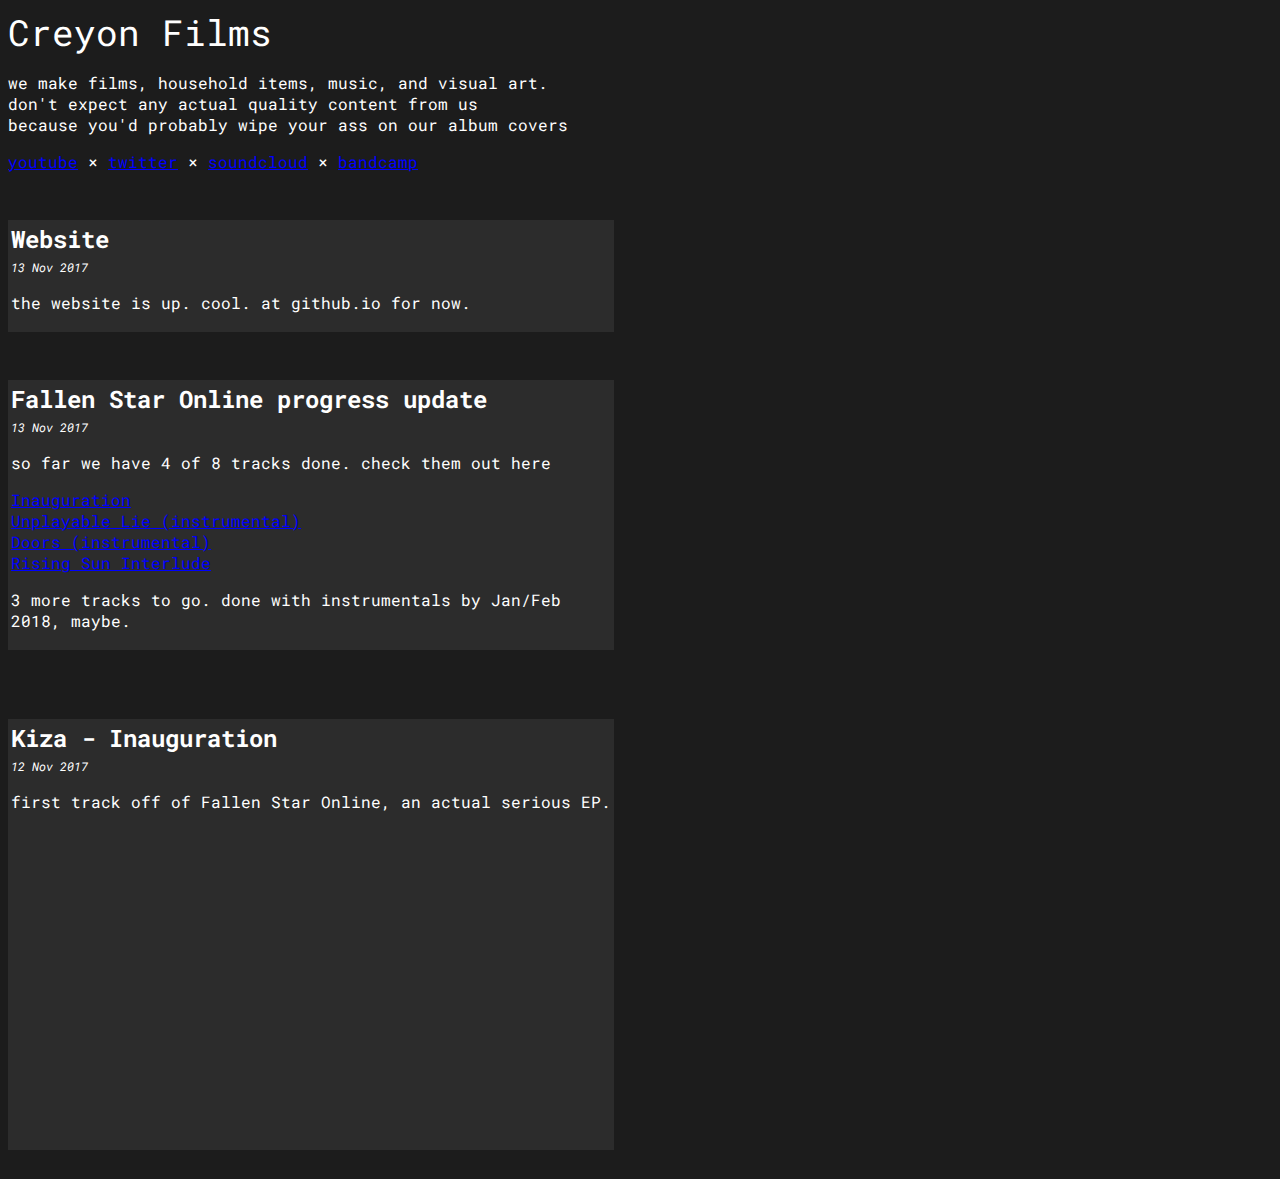
==== index.html @ 4b7e2af6 "Add files via upload" ====
<!DOCTYPE html>
<html>
	<head>
		<link rel="stylesheet" href="style.css">
		<link href="https://fonts.googleapis.com/css?family=Roboto+Mono" rel="stylesheet"> 
		<title>Creyon Films</title>
	</head>
	<body>
		<span class="header">Creyon Films</span>
		<div>
			<p>we make films, household items, music, and visual art.
			<br/>don't expect any actual quality content from us<br/>because
			you'd probably wipe your ass on our album covers</p>
		</div>
		<div><a href="https://www.youtube.com/channel/UCM0WQKtfIr6kHJZZk4lrtKg">youtube</a> &times; <a href="https://twitter.com/creyon_films">twitter</a> &times; <a href="https://soundcloud.com/creyonfilms">soundcloud</a> &times; <a href="https://creyonfilms.bandcamp.com">bandcamp</a></div>
		<div class="post" id="post3">
			<span class="post-header">Website</span><br/>
			<span class="post-date">13 Nov 2017</span>
			<p>the website is up. cool. at github.io for now.</p>
		</div>
		<div class="post" id="post2">
			<span class="post-header">Fallen Star Online progress update</span><br/>
			<span class="post-date">13 Nov 2017</span>
			<p>so far we have 4 of 8 tracks done. check them out here</p>
			<p><a href="https://www.youtube.com/watch?v=JdX1Rk-xXa0">Inauguration</a><br/>
			<a href="https://www.youtube.com/watch?v=oitbNz6R72A">Unplayable Lie (instrumental)</a><br/>
			<a href="https://www.youtube.com/watch?v=mjVl55DvGzI">Doors (instrumental)</a></br>
			<a href="https://www.youtube.com/watch?v=iBehyDAov_A">Rising Sun Interlude</a></p>
			<p>3 more tracks to go. done with instrumentals by Jan/Feb 2018, maybe.</p>
		</div>
		<br/>
		<div class="post" id="post1">
			<span class="post-header">Kiza - Inauguration</span><br/>
			<span class="post-date">12 Nov 2017</span>
			<p>first track off of Fallen Star Online, an actual serious EP.</p>
			<iframe width="560" height="315" src="https://www.youtube.com/embed/JdX1Rk-xXa0?rel=0" frameborder="0" allowfullscreen></iframe>
		</div>
		<br/>
	</body>
</html>
---- style.css ----
body {
	background-color: #1c1c1c;
	color: #fff;
	font-family: 'Roboto Mono', monospace;
}

.header {
	font-size: 36px;
}

.post-header {
	font-size: 24px;
	font-weight: bold;
}

.post {
	margin-top: 0.5in;
	background-color: #2c2c2c;
	width: 600px;
	padding: 3px;
}

.post-date {
	font-size: 12px;
	font-style: italic;
}

a:link {
	color: blue;
}

a:visited {
	color: purple;
}

a:hover {
	background-color: #1c1c1c;
}
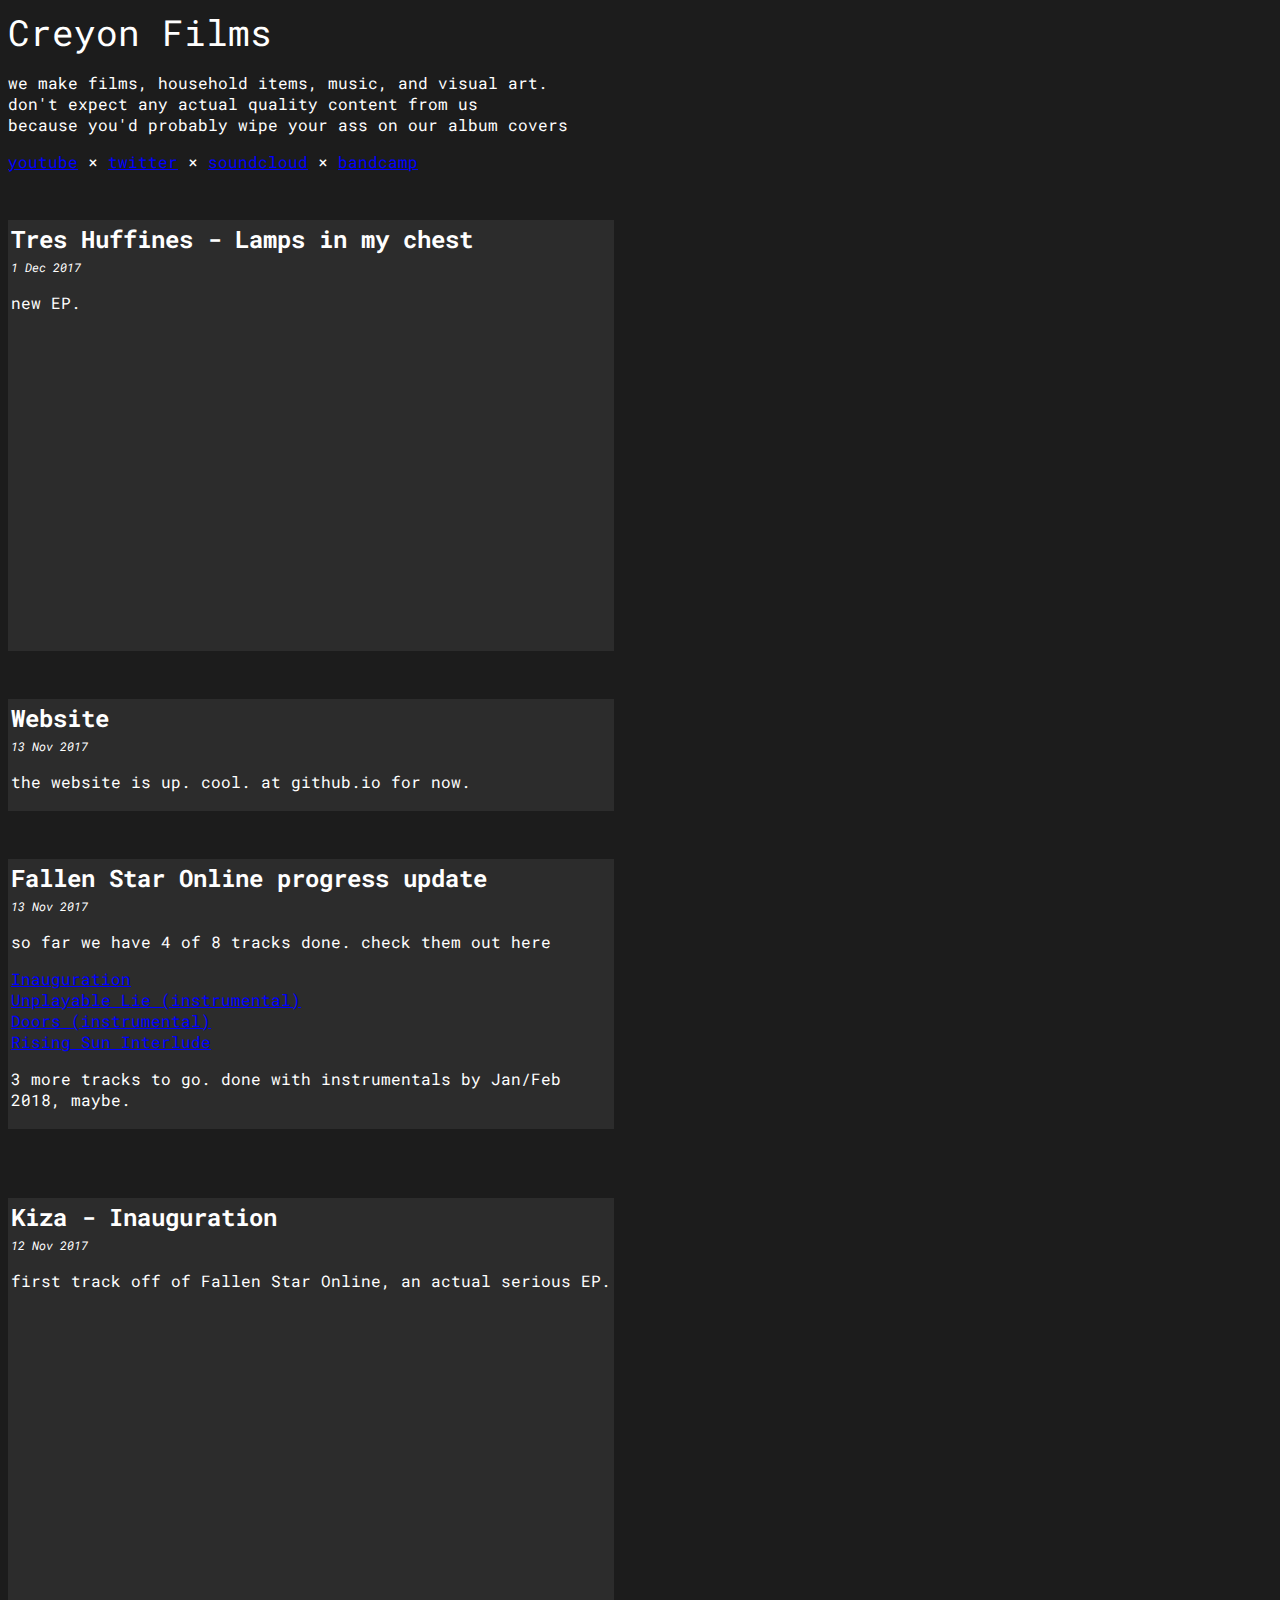
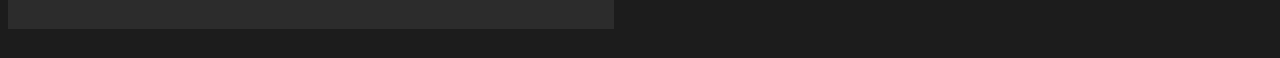
==== commit 21926b84: "Add files via upload" ====
--- a/index.html
+++ b/index.html
@@ -13,6 +13,12 @@
 			you'd probably wipe your ass on our album covers</p>
 		</div>
 		<div><a href="https://www.youtube.com/channel/UCM0WQKtfIr6kHJZZk4lrtKg">youtube</a> &times; <a href="https://twitter.com/creyon_films">twitter</a> &times; <a href="https://soundcloud.com/creyonfilms">soundcloud</a> &times; <a href="https://creyonfilms.bandcamp.com">bandcamp</a></div>
+		<div class="post" id="post4">
+			<span class="post-header">Tres Huffines - Lamps in my chest</span><br/>
+			<span class="post-date">1 Dec 2017</span>
+			<p>new EP.</p>
+			<iframe width="560" height="315" src="https://www.youtube.com/embed/xkCkn2lujCU?rel=0" frameborder="0" allowfullscreen></iframe>
+		</div>
 		<div class="post" id="post3">
 			<span class="post-header">Website</span><br/>
 			<span class="post-date">13 Nov 2017</span>
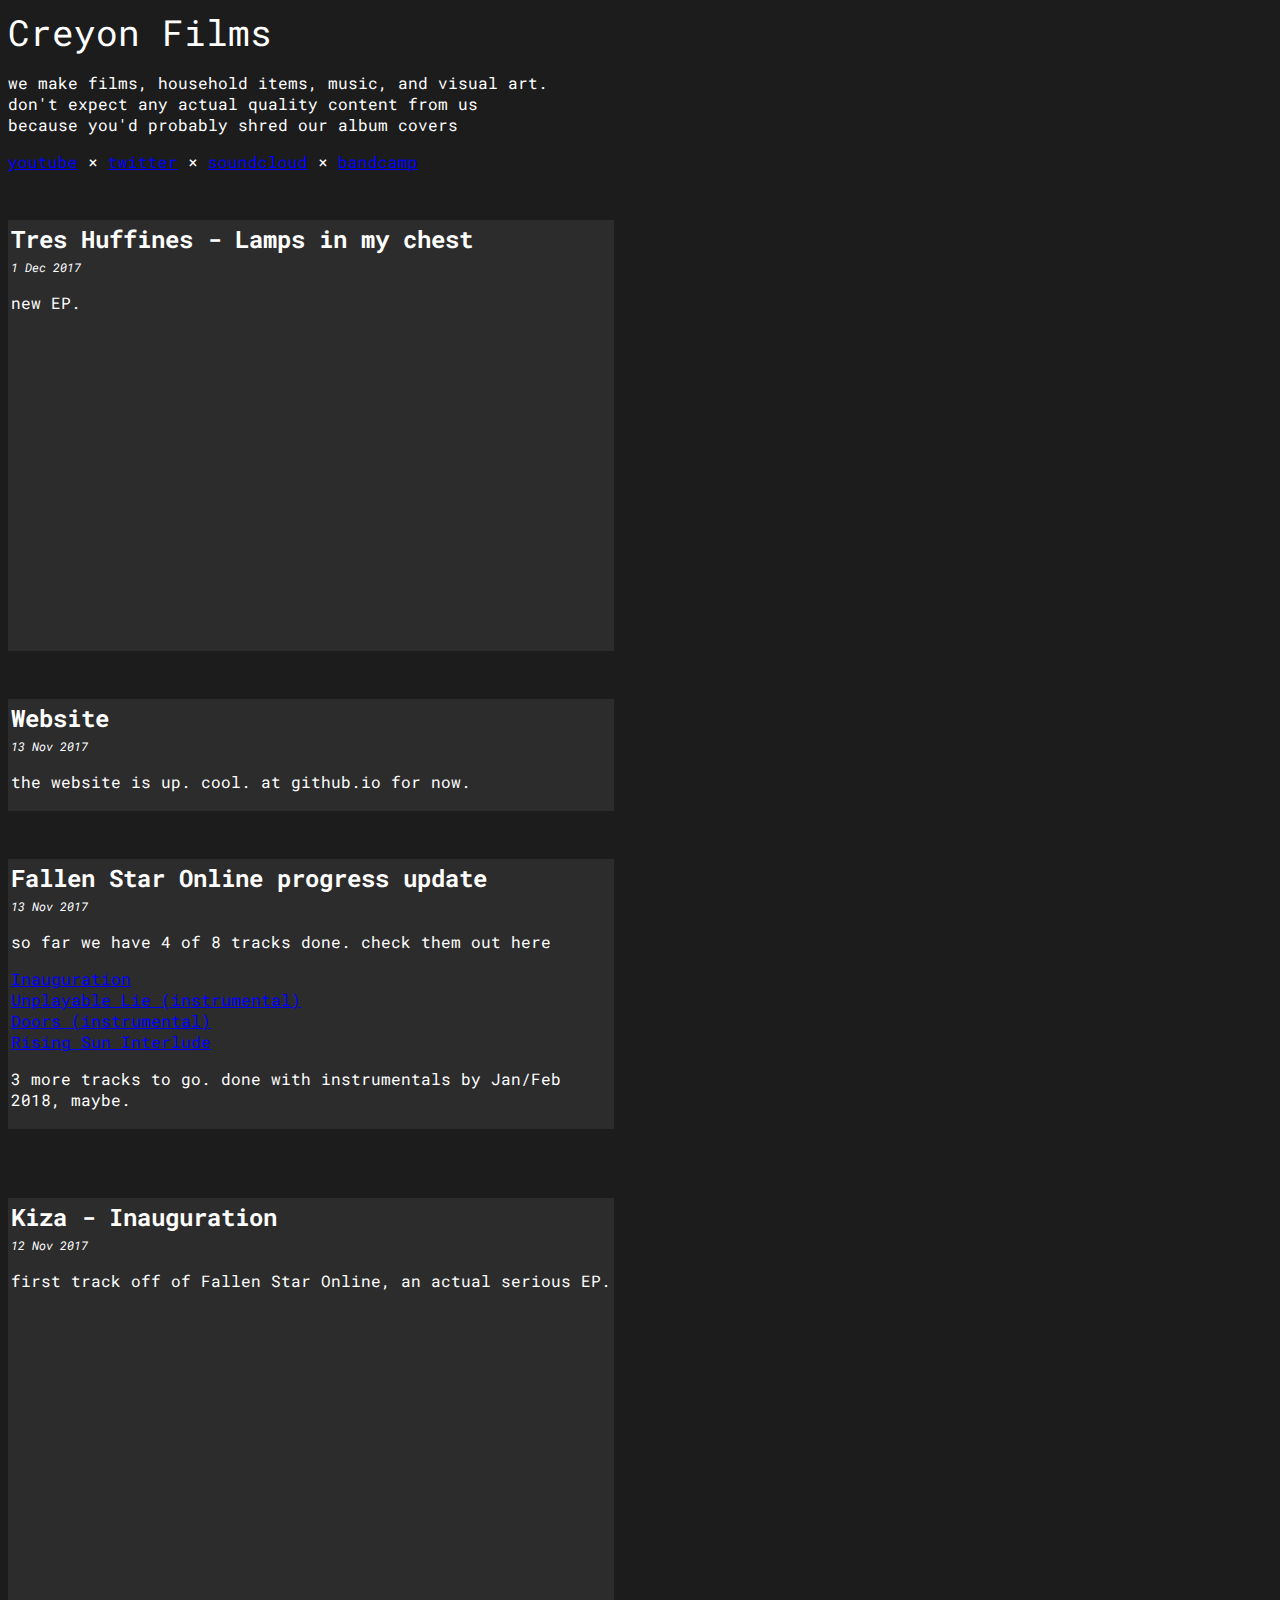
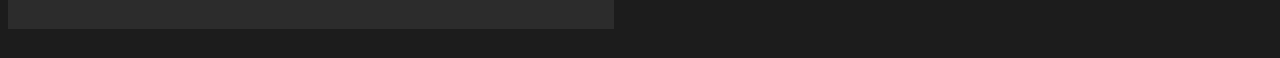
==== commit 1130b56f: "Update index.html" ====
--- a/index.html
+++ b/index.html
@@ -10,7 +10,7 @@
 		<div>
 			<p>we make films, household items, music, and visual art.
 			<br/>don't expect any actual quality content from us<br/>because
-			you'd probably wipe your ass on our album covers</p>
+			you'd probably shred our album covers</p>
 		</div>
 		<div><a href="https://www.youtube.com/channel/UCM0WQKtfIr6kHJZZk4lrtKg">youtube</a> &times; <a href="https://twitter.com/creyon_films">twitter</a> &times; <a href="https://soundcloud.com/creyonfilms">soundcloud</a> &times; <a href="https://creyonfilms.bandcamp.com">bandcamp</a></div>
 		<div class="post" id="post4">
@@ -43,4 +43,4 @@
 		</div>
 		<br/>
 	</body>
-</html>+</html>
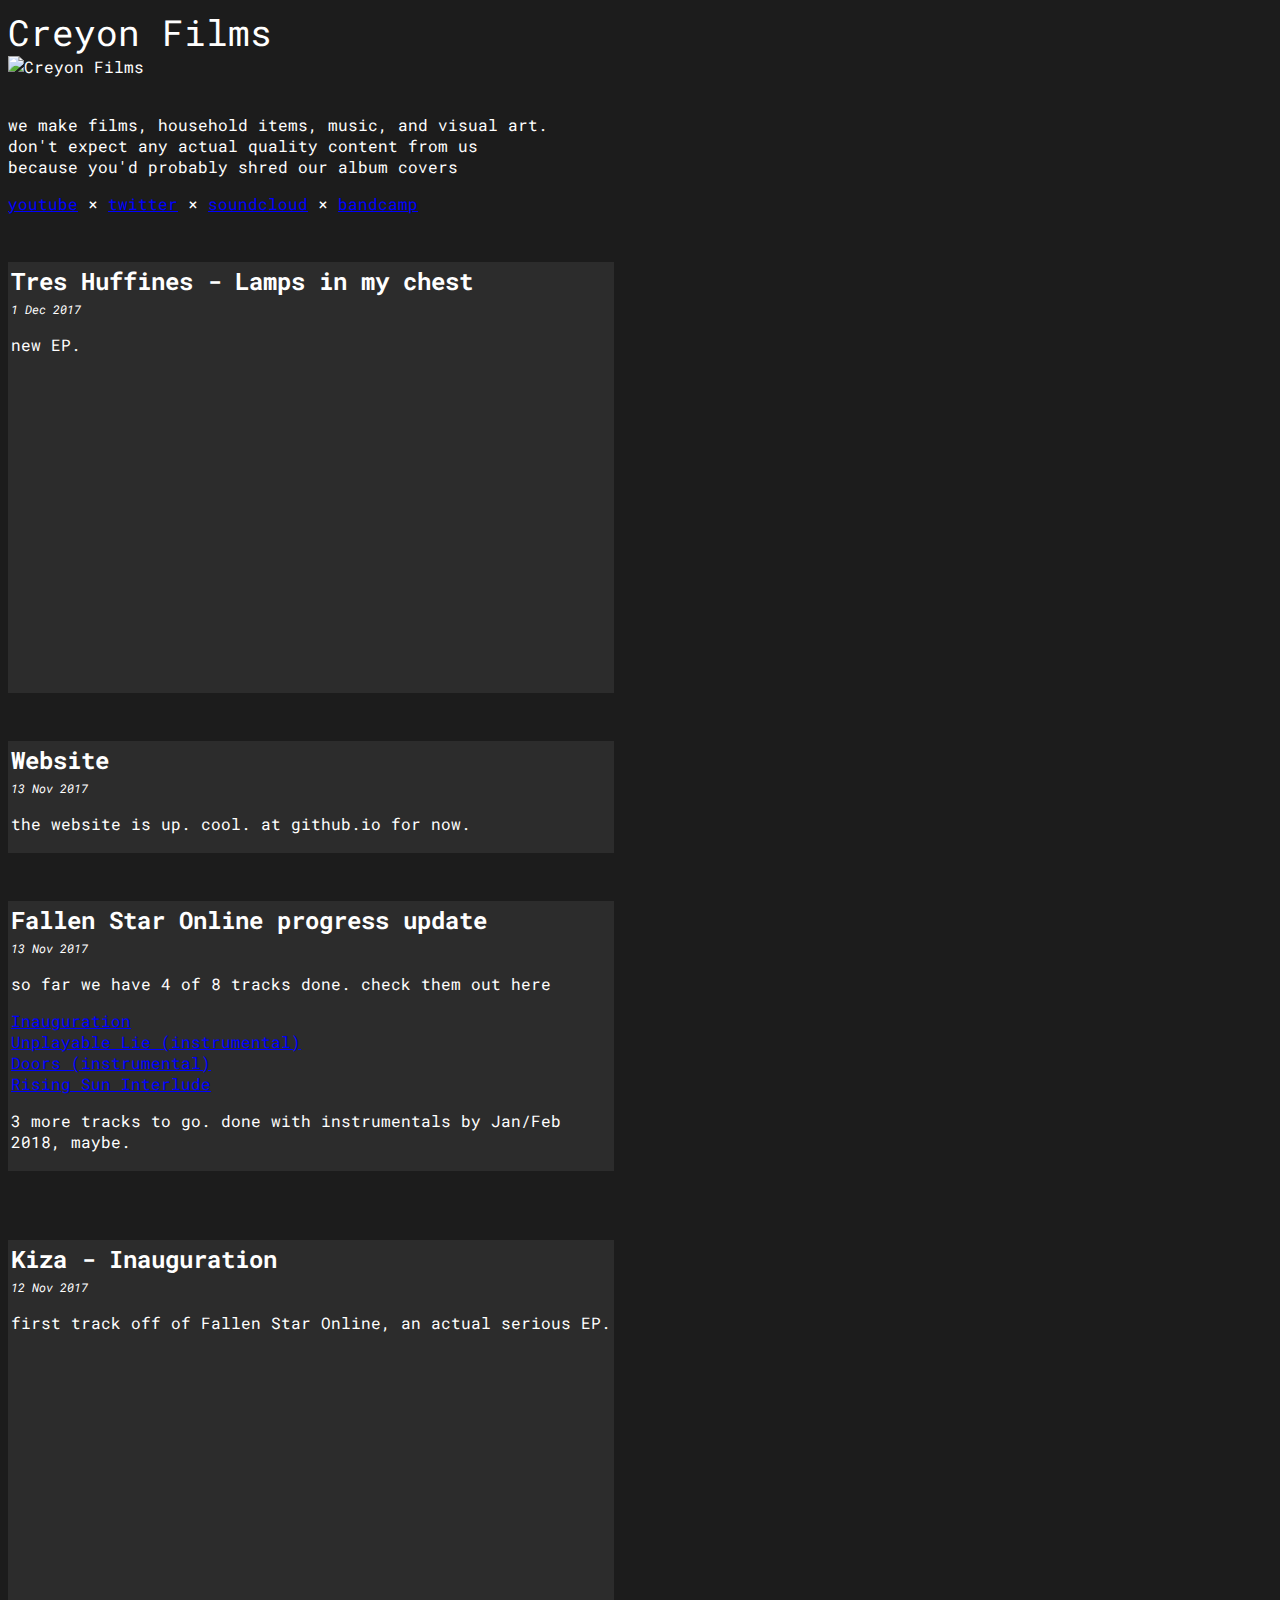
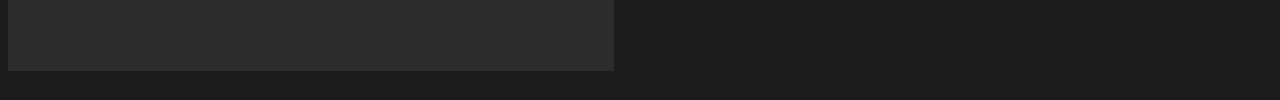
==== commit 3cbc2aa8: "Update index.html" ====
--- a/index.html
+++ b/index.html
@@ -7,6 +7,11 @@
 	</head>
 	<body>
 		<span class="header">Creyon Films</span>
+		<br>
+		<div>
+			<img src="https://raw.githubusercontent.com/creyon-films/creyon-films.github.io/master/3comp-sharp.png" title="Creyon Films"></img>
+		</div>
+		<br>
 		<div>
 			<p>we make films, household items, music, and visual art.
 			<br/>don't expect any actual quality content from us<br/>because
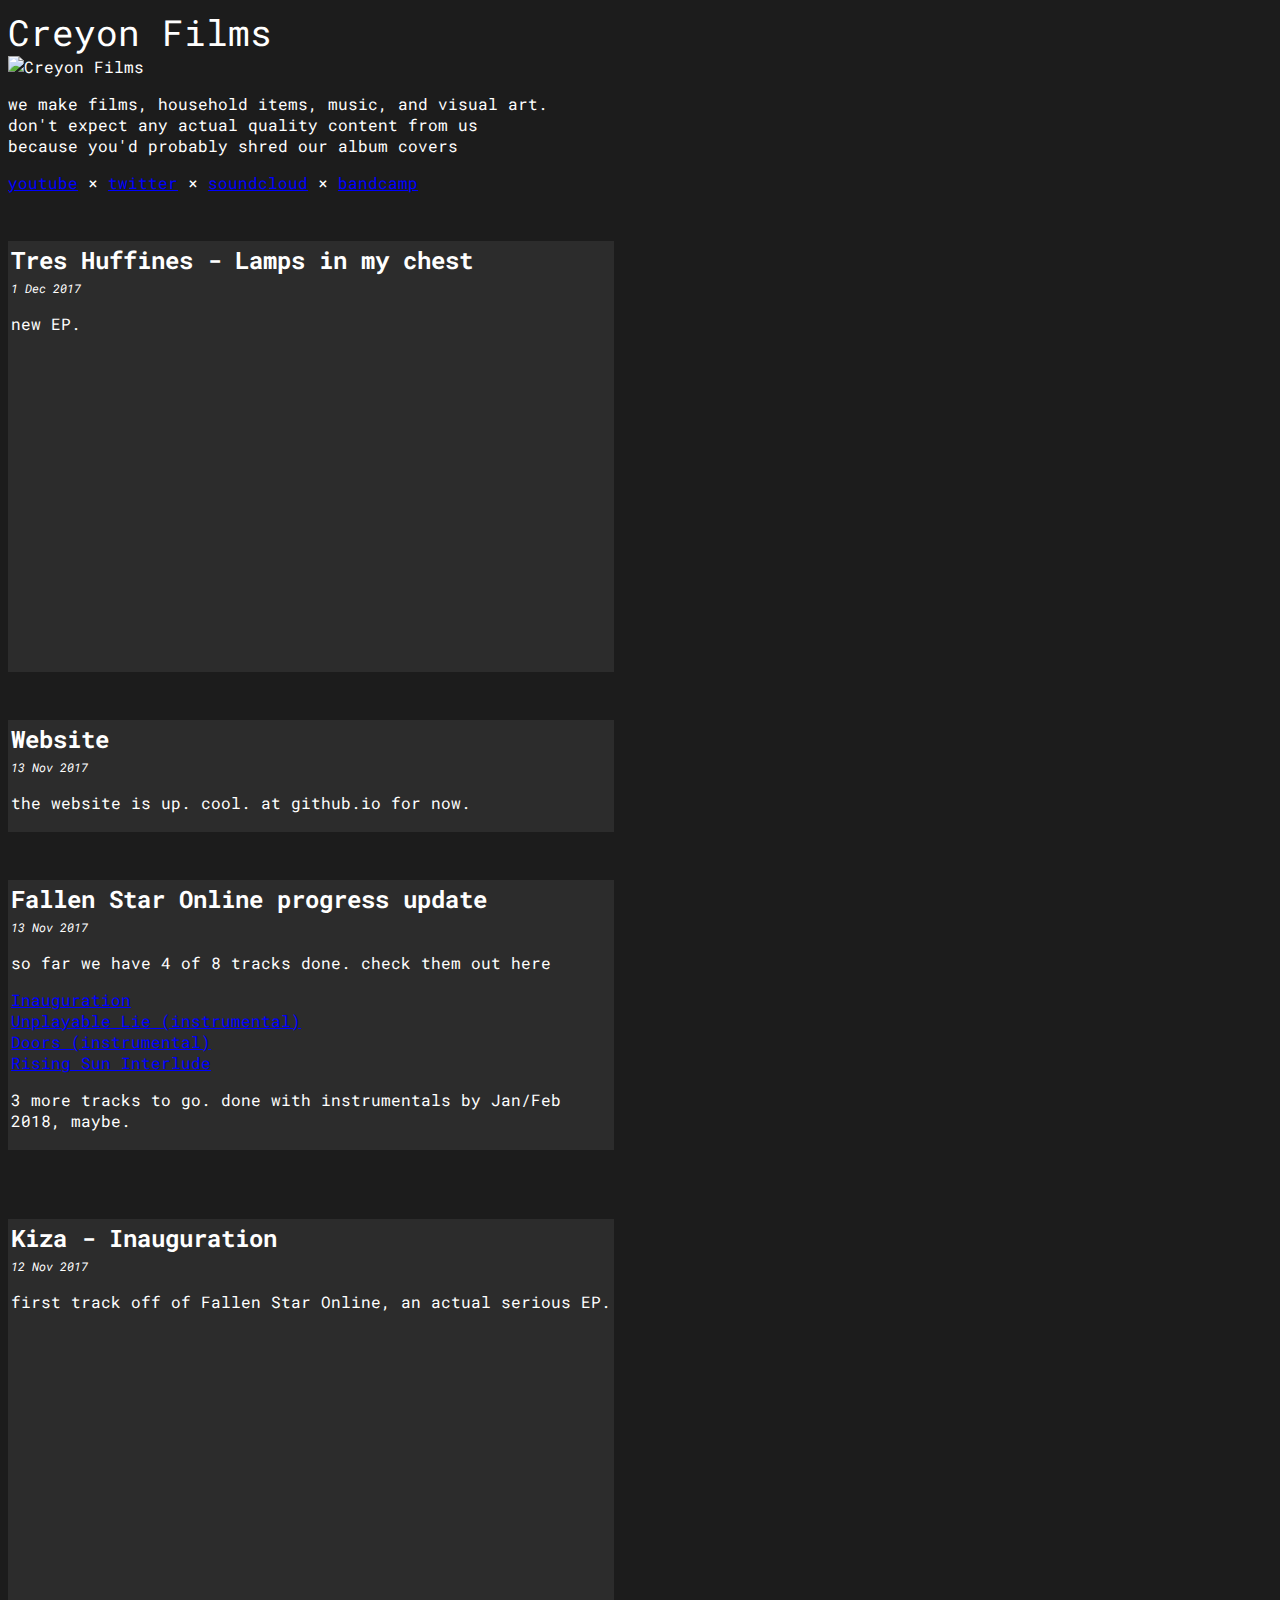
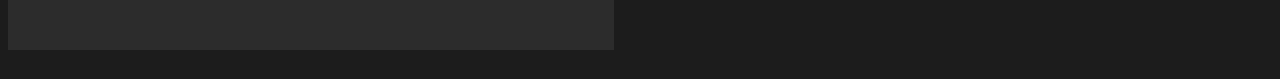
==== commit 6a9d39aa: "Update index.html" ====
--- a/index.html
+++ b/index.html
@@ -11,7 +11,6 @@
 		<div>
 			<img src="https://raw.githubusercontent.com/creyon-films/creyon-films.github.io/master/3comp-sharp.png" title="Creyon Films"></img>
 		</div>
-		<br>
 		<div>
 			<p>we make films, household items, music, and visual art.
 			<br/>don't expect any actual quality content from us<br/>because
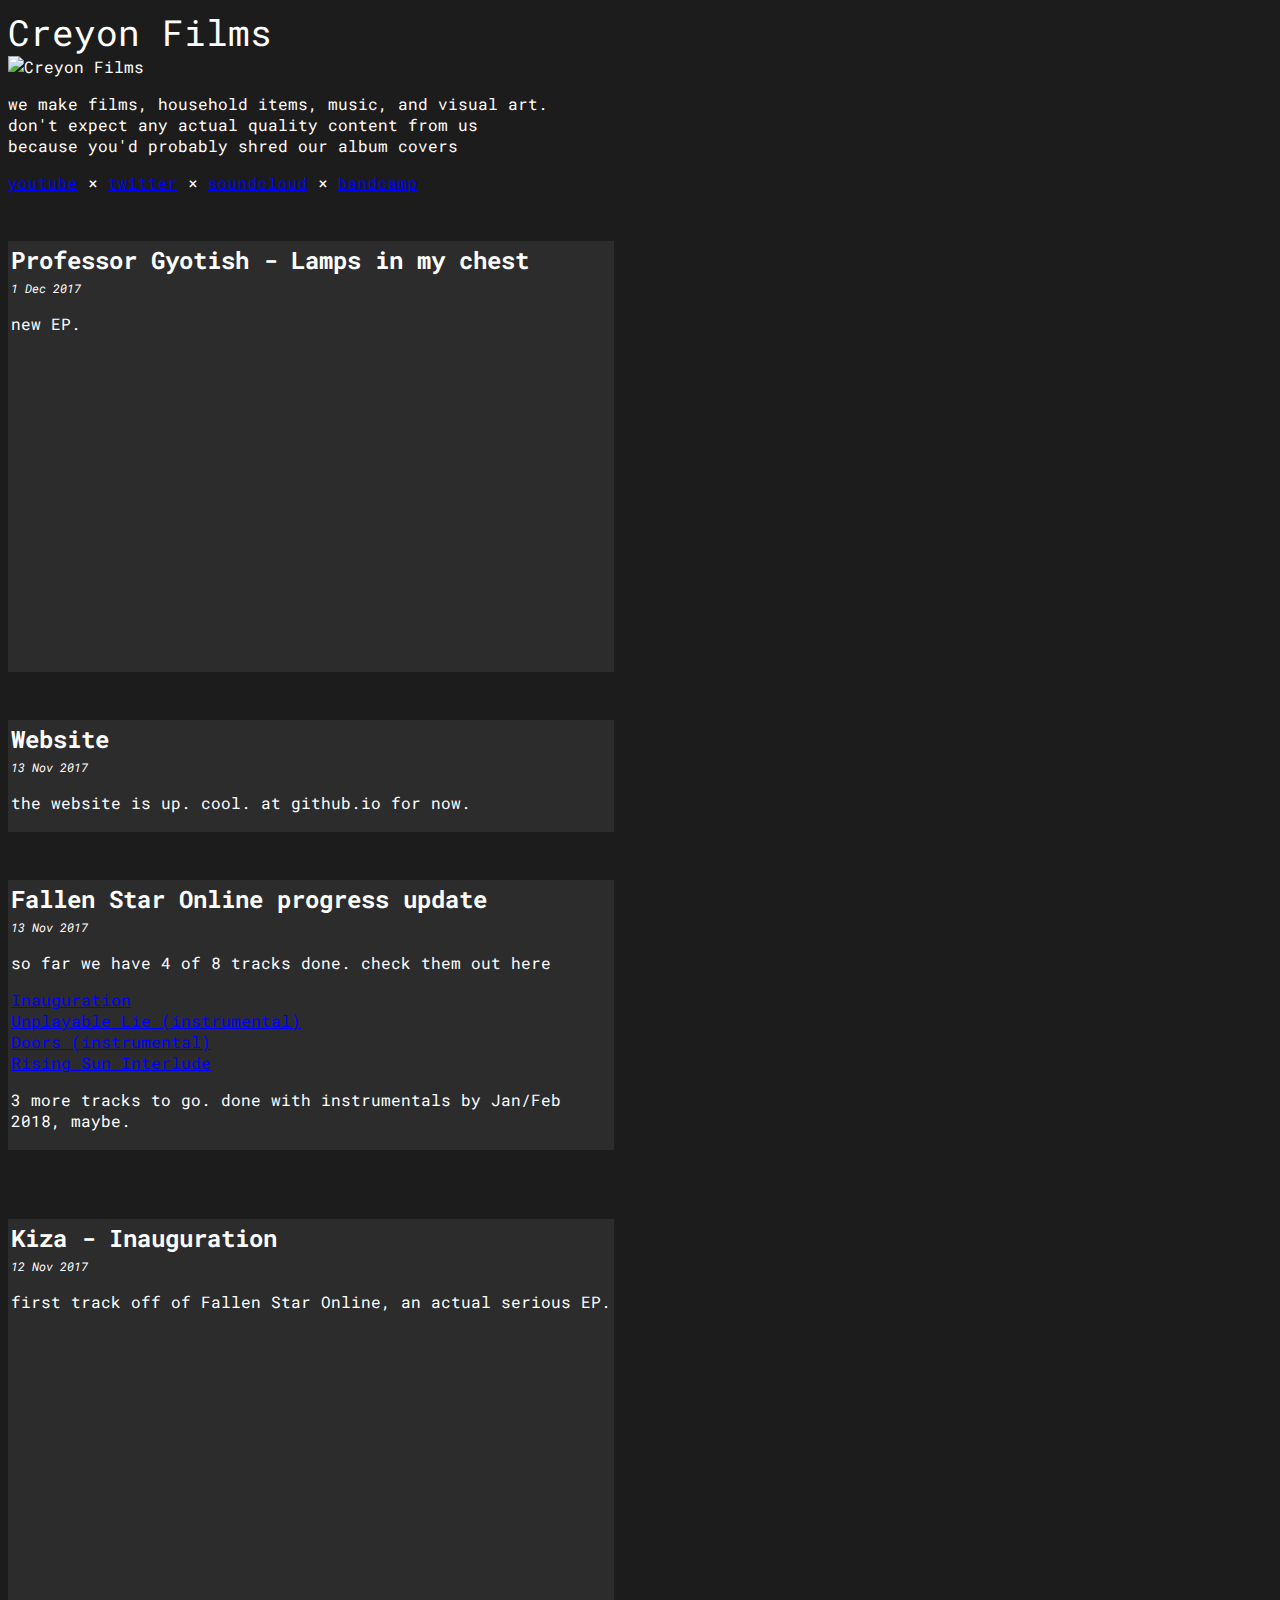
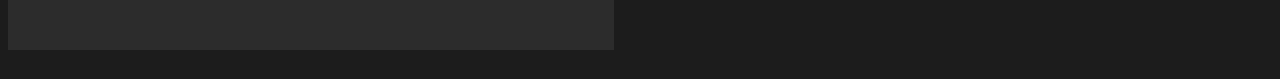
==== commit 0e7d2c07: "Update index.html" ====
--- a/index.html
+++ b/index.html
@@ -18,7 +18,7 @@
 		</div>
 		<div><a href="https://www.youtube.com/channel/UCM0WQKtfIr6kHJZZk4lrtKg">youtube</a> &times; <a href="https://twitter.com/creyon_films">twitter</a> &times; <a href="https://soundcloud.com/creyonfilms">soundcloud</a> &times; <a href="https://creyonfilms.bandcamp.com">bandcamp</a></div>
 		<div class="post" id="post4">
-			<span class="post-header">Tres Huffines - Lamps in my chest</span><br/>
+			<span class="post-header">Professor Gyotish - Lamps in my chest</span><br/>
 			<span class="post-date">1 Dec 2017</span>
 			<p>new EP.</p>
 			<iframe width="560" height="315" src="https://www.youtube.com/embed/xkCkn2lujCU?rel=0" frameborder="0" allowfullscreen></iframe>
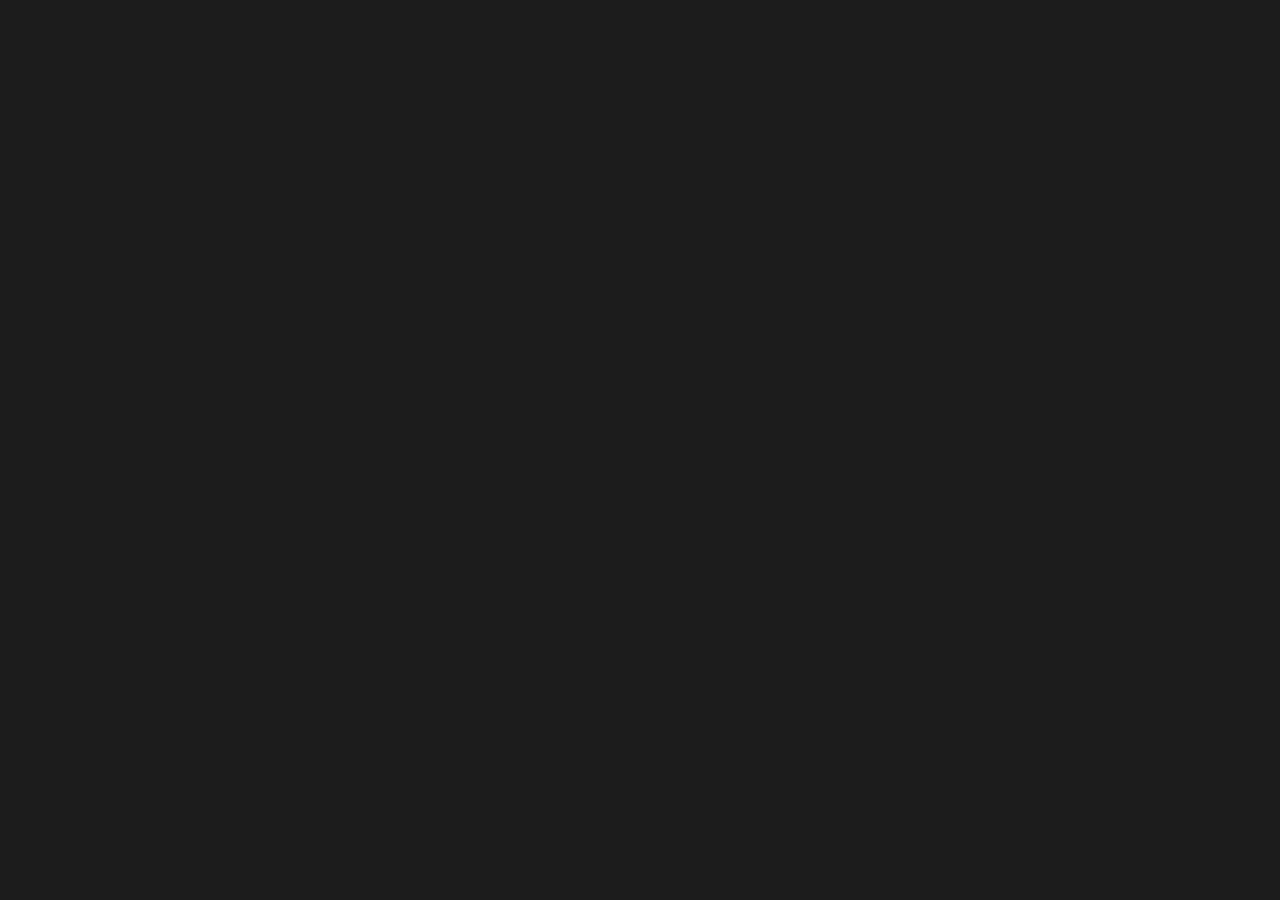
==== commit 76a14cea: "Update index.html" ====
--- a/index.html
+++ b/index.html
@@ -6,45 +6,5 @@
 		<title>Creyon Films</title>
 	</head>
 	<body>
-		<span class="header">Creyon Films</span>
-		<br>
-		<div>
-			<img src="https://raw.githubusercontent.com/creyon-films/creyon-films.github.io/master/3comp-sharp.png" title="Creyon Films"></img>
-		</div>
-		<div>
-			<p>we make films, household items, music, and visual art.
-			<br/>don't expect any actual quality content from us<br/>because
-			you'd probably shred our album covers</p>
-		</div>
-		<div><a href="https://www.youtube.com/channel/UCM0WQKtfIr6kHJZZk4lrtKg">youtube</a> &times; <a href="https://twitter.com/creyon_films">twitter</a> &times; <a href="https://soundcloud.com/creyonfilms">soundcloud</a> &times; <a href="https://creyonfilms.bandcamp.com">bandcamp</a></div>
-		<div class="post" id="post4">
-			<span class="post-header">Professor Gyotish - Lamps in my chest</span><br/>
-			<span class="post-date">1 Dec 2017</span>
-			<p>new EP.</p>
-			<iframe width="560" height="315" src="https://www.youtube.com/embed/xkCkn2lujCU?rel=0" frameborder="0" allowfullscreen></iframe>
-		</div>
-		<div class="post" id="post3">
-			<span class="post-header">Website</span><br/>
-			<span class="post-date">13 Nov 2017</span>
-			<p>the website is up. cool. at github.io for now.</p>
-		</div>
-		<div class="post" id="post2">
-			<span class="post-header">Fallen Star Online progress update</span><br/>
-			<span class="post-date">13 Nov 2017</span>
-			<p>so far we have 4 of 8 tracks done. check them out here</p>
-			<p><a href="https://www.youtube.com/watch?v=JdX1Rk-xXa0">Inauguration</a><br/>
-			<a href="https://www.youtube.com/watch?v=oitbNz6R72A">Unplayable Lie (instrumental)</a><br/>
-			<a href="https://www.youtube.com/watch?v=mjVl55DvGzI">Doors (instrumental)</a></br>
-			<a href="https://www.youtube.com/watch?v=iBehyDAov_A">Rising Sun Interlude</a></p>
-			<p>3 more tracks to go. done with instrumentals by Jan/Feb 2018, maybe.</p>
-		</div>
-		<br/>
-		<div class="post" id="post1">
-			<span class="post-header">Kiza - Inauguration</span><br/>
-			<span class="post-date">12 Nov 2017</span>
-			<p>first track off of Fallen Star Online, an actual serious EP.</p>
-			<iframe width="560" height="315" src="https://www.youtube.com/embed/JdX1Rk-xXa0?rel=0" frameborder="0" allowfullscreen></iframe>
-		</div>
-		<br/>
 	</body>
 </html>
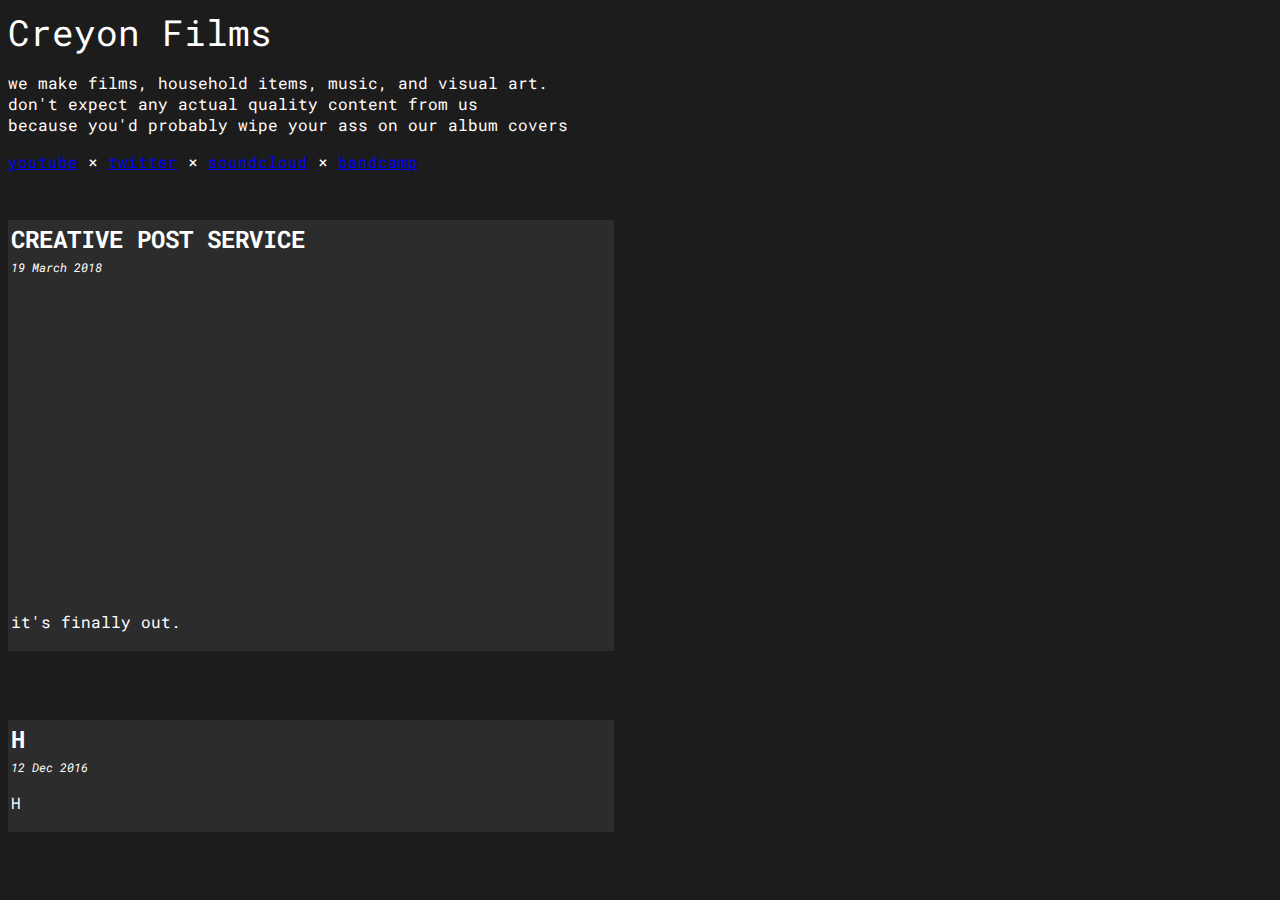
==== commit f91dcfeb: "Add files via upload" ====
--- a/index.html
+++ b/index.html
@@ -6,5 +6,25 @@
 		<title>Creyon Films</title>
 	</head>
 	<body>
+		<span class="header">Creyon Films</span>
+		<div>
+			<p>we make films, household items, music, and visual art.
+			<br/>don't expect any actual quality content from us<br/>because
+			you'd probably wipe your ass on our album covers</p>
+		</div>
+		<div><a href="https://www.youtube.com/channel/UCM0WQKtfIr6kHJZZk4lrtKg">youtube</a> &times; <a href="https://twitter.com/creyon_films">twitter</a> &times; <a href="https://soundcloud.com/creyonfilms">soundcloud</a> &times; <a href="https://creyonfilms.bandcamp.com">bandcamp</a></div>
+		<div class="post" id="post2">
+			<span class="post-header">CREATIVE POST SERVICE</span><br/>
+			<span class="post-date">19 March 2018</span>
+			<iframe width="560" height="315" src="https://www.youtube.com/embed/H7K-s2KEQS4?rel=0" frameborder="0" allow="autoplay; encrypted-media" allowfullscreen></iframe>
+			<p>it's finally out.</p>
+		</div>
+		<br/>
+		<div class="post" id="post1">
+			<span class="post-header">H</span><br/>
+			<span class="post-date">12 Dec 2016</span>
+			<p>H</p>
+		</div>
+		<br/>
 	</body>
-</html>
+</html>